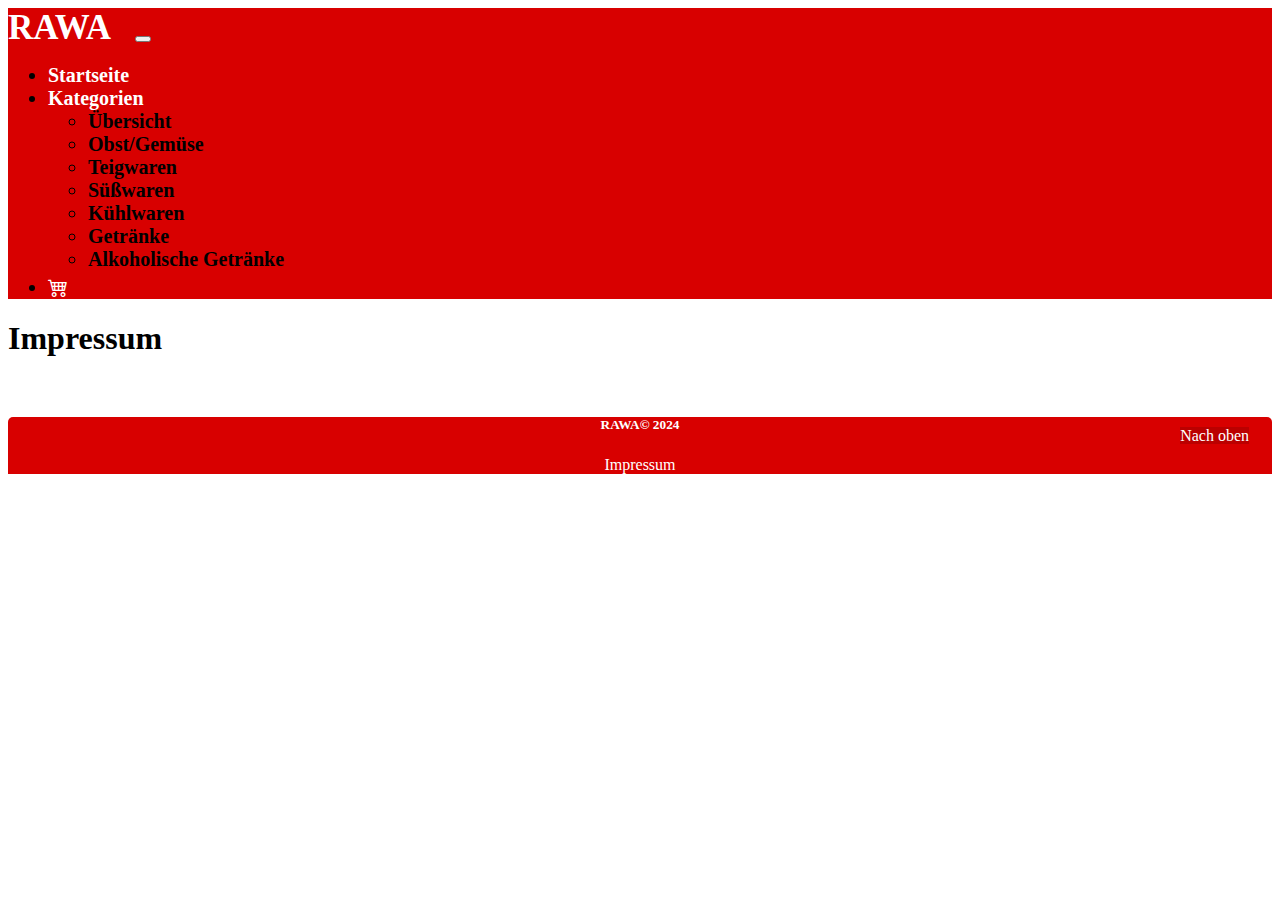
==== impressum.html @ 651db8fa "u" ====
<html>

    <head>
        <title>Impressum</title>
        <link href="https://cdn.jsdelivr.net/npm/bootstrap@5.3.2/dist/css/bootstrap.min.css" rel="stylesheet" integrity="sha384-T3c6CoIi6uLrA9TneNEoa7RxnatzjcDSCmG1MXxSR1GAsXEV/Dwwykc2MPK8M2HN" crossorigin="anonymous">
        <script src="https://cdn.jsdelivr.net/npm/bootstrap@5.3.2/dist/js/bootstrap.bundle.min.js" integrity="sha384-C6RzsynM9kWDrMNeT87bh95OGNyZPhcTNXj1NW7RuBCsyN/o0jlpcV8Qyq46cDfL" crossorigin="anonymous"></script> 
        <link rel="stylesheet" href="https://cdn.jsdelivr.net/npm/bootstrap-icons@1.11.3/font/bootstrap-icons.min.css">

        

        <code von Christian></code>
        <meta http-equiv="Content-Type" content="text/html; charset=utf-8" />
        <link rel="stylesheet" type="text/css" href="./css/style.css">
        <script>
            "use strict";
        </script>

    </head>

    <body>
        
        <nav class="navbar navbar-expand-lg" style="background-color: #d80000;">
            <div class="container-fluid">
              <a class="navbar-brand white logo" href="./index.html">RAWA</a>
              <button class="navbar-toggler" type="button" data-bs-toggle="collapse" data-bs-target="#navbarNavDropdown" aria-controls="navbarNavDropdown" aria-expanded="false" aria-label="Toggle navigation">
                <span class="navbar-toggler-icon"></span>
              </button>
              
              <div class="collapse navbar-collapse" id="navbarNavDropdown">
                <ul class="navbar-nav">
                  <li class="nav-item">
                    <a class="nav-link active white" style="color: white;" aria-current="page" href="./index.html">Startseite</a>
                  </li>
                  <li class="nav-item dropdown active">
                    <a class="nav-link dropdown-toggle white" style="color: white;" href="#" role="button" data-bs-toggle="dropdown" aria-expanded="false">
                      Kategorien
                    </a>
                    <ul class="dropdown-menu">
                      <li><a class="dropdown-item" href="./Kategorien.html"><b>Übersicht</b></a></li>
                      <li><a class="dropdown-item" href="./kategorien/Obst&Gemüse.html">Obst/Gemüse</a></li>
                      <li><a class="dropdown-item" href="#">Teigwaren</a></li>
                      <li><a class="dropdown-item" href="#">Süßwaren</a></li>
                      <li><a class="dropdown-item" href="#">Kühlwaren</a></li>
                      <li><a class="dropdown-item" href="#">Getränke</a></li>
                      <li><a class="dropdown-item" href="#">Alkoholische Getränke</a></li>
                    </ul>
                  </li>
                  <li class="nav-item wagen">
                    <a class="nav-link active white " style="color: white;" aria-current="page" href="#"><i class="bi bi-cart4"></i></a>
                  </li>
                </ul>
              </div>
            </div>
          </nav>
        <div class="container">
            <h1>Impressum</h1>

            
            
        </div>

        <div class="card footer white">
          <div class="card-body">
            <h5 class="card-title">RAWA© 2024</h5>
            <p class="card-text">Impressum</p>
          </div>
        </div>

        <!-- <img class="bananen" src="./img/erdbeeren.jpg"> -->

        <div class="btnoben">
        <a href="#" class="btn oben">Nach oben</a>
        </div>
    </body>

</html>



























































































































































































































































































































































































































































































































<code von Christian></code>
---- css/style.css ----
.white {
    color: white;
}

.logo {
    font-size: 35px;
    font-weight: 900;
    margin-right: 20px;
}

.nav-item {
    font-weight: bold;
    font-size: 20px;
    margin-right: 10px;
}

.wagen {
    padding-top: 5px;
}

.KÜberschrift {
    text-align: center;
    margin: 50px;
    font-weight: bolder;
}

.w80 {
    width: 85%;
}

a {
    text-decoration: none;
    color: black;
    border: black 1px;
}

.kategorie {
    padding: 10px;
    margin: 5px;
}

.kategorie p {
    margin-bottom: 0px;
    margin-top: 7px;
    font-weight: bold;
    font-size: 15px;
}

.produkt {
    border: black solid 0.5px;
    border-radius: 20px;
    height: 250px;
    padding: 20px;
    margin: 5px;
    margin-bottom: 20px;
}

.grid {
    display: grid;
    grid-template-rows: repeat(3, 60px);
    grid-template-columns: 20% 30% 30% 7% 7%;
    grid-template-areas:
        "gBild gProduktName gProduktName gProduktName gProduktName"
        "gBild gPreis gAllergene gPlus gMehr"
        "gBild gKiloPreis gAngebot gAngebot gAngebot";
    text-align: left;
    gap: 15px;
}

.gText {
    padding: 0;
}

.gBild {
    grid-area: gBild;
}

.gProduktName {
    grid-area: gProduktName;
    font-weight: bolder;
    text-decoration: underline;
    font-size: 30px;
    padding-top: 5px;
    padding-bottom: 10px;
}

.gPreis {
    grid-area: gPreis;
    font-weight: bolder;
    font-size: 30px;
}

.gKiloPreis {
    grid-area: gKiloPreis;
    font-weight: 450;
    font-size: 20px;
}

.gAllergene {
    grid-area: gAllergene;
    font-weight: 450;
    font-size: 15px;
    padding-top: 6px;
}

.gAngebot {
    grid-area: gAngebot;
    font-weight: bolder;
    font-size: 20px;
}

.gPlus {
    grid-area: gPlus;
    background-color: lightgrey;
    font-size: 24px;
    font-weight: 1000;
    margin-top: 7.5%;
    padding-top: 0;
    padding-left: 10x;
    height: 50px;
    width: 50px;
    border: black double 5px;
    border-radius: 100%;
}

.gMehr {
    grid-area: gMehr;
    background-color: lightgrey;
    font-size: 24px;
    font-weight: bolder;
    margin-top: 7.5%;
    padding-top: 1px;
    padding-left: 15px;
    height: 50px;
    width: 50px;
    border: black double 5px;
    border-radius: 100%;
}

img {
    width: 100%;
    border-radius: 10px;
    box-shadow: 5px 5px 10px;
}

@media screen and (min-width: 1200px) {
    .kategorie p {
        font-size: 20px;
    }
}

.footer {
    margin: 0;
    margin-top: 60px;
    text-align: center;
    background-color: #d80000;
    border-radius: 5px 5px 0px 0px;
}

.btnoben {
    text-align: right;
    margin-top: -63px;
    margin-right: 23px;
    position: relative;
}

.bananen {
    box-shadow: none;
    width: 500px;
    margin: 500px;
}

.oben {
    background-color: #bb0000;
    color: white;
}

.oben:hover {
    background-color: #cc0000;
    color: white;
    box-shadow: 0px 0px 30px;
}
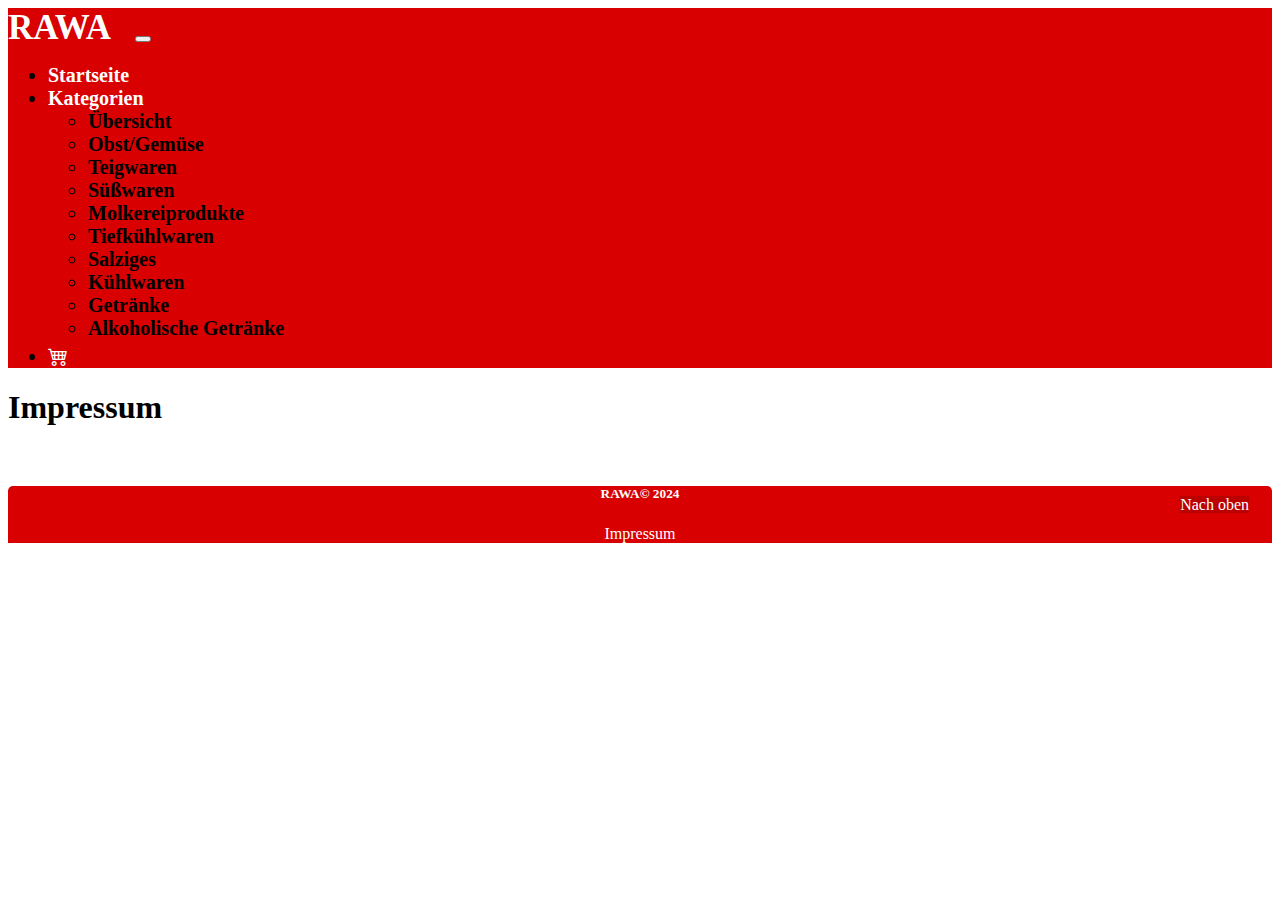
==== commit 56a308b7: "u" ====
--- a/impressum.html
+++ b/impressum.html
@@ -36,14 +36,17 @@
                       Kategorien
                     </a>
                     <ul class="dropdown-menu">
-                      <li><a class="dropdown-item" href="./Kategorien.html"><b>Übersicht</b></a></li>
-                      <li><a class="dropdown-item" href="./kategorien/Obst&Gemüse.html">Obst/Gemüse</a></li>
-                      <li><a class="dropdown-item" href="#">Teigwaren</a></li>
-                      <li><a class="dropdown-item" href="#">Süßwaren</a></li>
-                      <li><a class="dropdown-item" href="#">Kühlwaren</a></li>
-                      <li><a class="dropdown-item" href="#">Getränke</a></li>
-                      <li><a class="dropdown-item" href="#">Alkoholische Getränke</a></li>
-                    </ul>
+                        <li><a class="dropdown-item" href="./Kategorien.html"><b>Übersicht</b></a></li>
+                        <li><a class="dropdown-item" href="./kategorien/Obst&Gemüse.html">Obst/Gemüse</a></li>
+                        <li><a class="dropdown-item" href="./kategorien/Teigwaren.html">Teigwaren</a></li>
+                        <li><a class="dropdown-item" href="./kategorien/Süßwaren.html">Süßwaren</a></li>
+                        <li><a class="dropdown-item" href="./kategorien/Molkereiprodukte.html">Molkereiprodukte</a></li>
+                        <li><a class="dropdown-item" href="./kategorien/Tiefkühlwaren.html">Tiefkühlwaren</a></li>
+                        <li><a class="dropdown-item" href="./kategorien/Salziges.html">Salziges</a></li>
+                        <li><a class="dropdown-item" href="./kategorien/Kühlwaren.html">Kühlwaren</a></li>
+                        <li><a class="dropdown-item" href="./kategorien/Getränke.html">Getränke</a></li>
+                        <li><a class="dropdown-item" href="./kategorien/Alkohol.html">Alkoholische Getränke</a></li>
+                      </ul>
                   </li>
                   <li class="nav-item wagen">
                     <a class="nav-link active white " style="color: white;" aria-current="page" href="#"><i class="bi bi-cart4"></i></a>
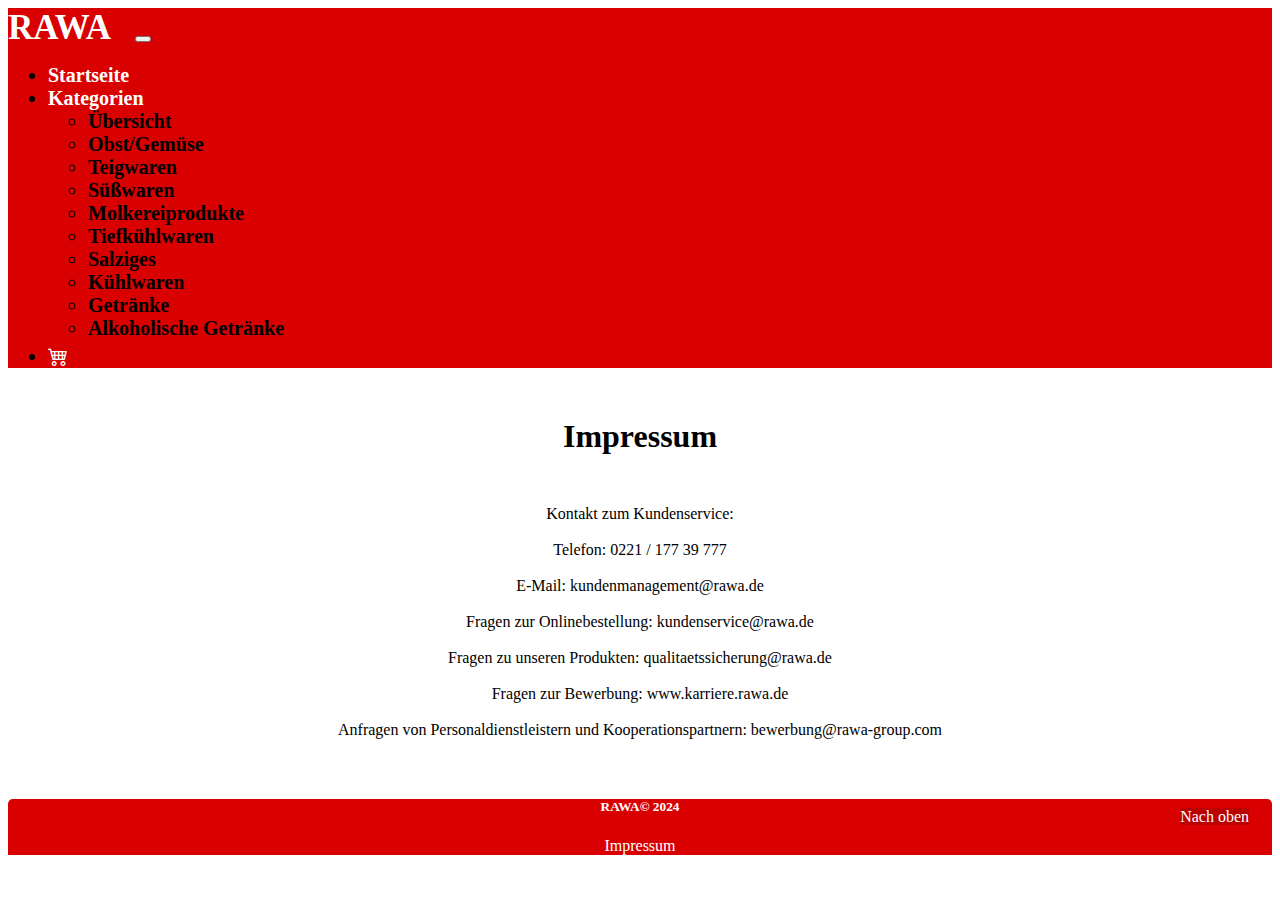
==== commit c26792f4: "u" ====
--- a/impressum.html
+++ b/impressum.html
@@ -1,80 +1,107 @@
 <html>
 
-    <head>
-        <title>Impressum</title>
-        <link href="https://cdn.jsdelivr.net/npm/bootstrap@5.3.2/dist/css/bootstrap.min.css" rel="stylesheet" integrity="sha384-T3c6CoIi6uLrA9TneNEoa7RxnatzjcDSCmG1MXxSR1GAsXEV/Dwwykc2MPK8M2HN" crossorigin="anonymous">
-        <script src="https://cdn.jsdelivr.net/npm/bootstrap@5.3.2/dist/js/bootstrap.bundle.min.js" integrity="sha384-C6RzsynM9kWDrMNeT87bh95OGNyZPhcTNXj1NW7RuBCsyN/o0jlpcV8Qyq46cDfL" crossorigin="anonymous"></script> 
-        <link rel="stylesheet" href="https://cdn.jsdelivr.net/npm/bootstrap-icons@1.11.3/font/bootstrap-icons.min.css">
-
+  <head>
+    <title>Impressum</title>
+    <link href="https://cdn.jsdelivr.net/npm/bootstrap@5.3.2/dist/css/bootstrap.min.css" rel="stylesheet"
+      integrity="sha384-T3c6CoIi6uLrA9TneNEoa7RxnatzjcDSCmG1MXxSR1GAsXEV/Dwwykc2MPK8M2HN" crossorigin="anonymous">
+    <script src="https://cdn.jsdelivr.net/npm/bootstrap@5.3.2/dist/js/bootstrap.bundle.min.js"
+      integrity="sha384-C6RzsynM9kWDrMNeT87bh95OGNyZPhcTNXj1NW7RuBCsyN/o0jlpcV8Qyq46cDfL"
+      crossorigin="anonymous"></script>
+    <link rel="stylesheet" href="https://cdn.jsdelivr.net/npm/bootstrap-icons@1.11.3/font/bootstrap-icons.min.css">
+
+
+
+    <code von Christian></code>
+    <meta http-equiv="Content-Type" content="text/html; charset=utf-8" />
+    <link rel="stylesheet" type="text/css" href="./css/style.css">
+    <script language="javascript" type="text/javascript" src="./js/index.js"></script>
+
+
+  </head>
+
+  <body>
+
+    <div class="Warenkorb" id="idWarenkorb">
+
+      <p class="WÜberschrift">Warenkorb</p>
+      <div class="WAusgabe">Leer</div>
+
+    </div>
+
+    <nav class="navbar navbar-expand-lg" style="background-color: #d80000;">
+      <div class="container-fluid">
+        <a class="navbar-brand white logo" href="./index.html">RAWA</a>
+        <button class="navbar-toggler" type="button" data-bs-toggle="collapse" data-bs-target="#navbarNavDropdown"
+          aria-controls="navbarNavDropdown" aria-expanded="false" aria-label="Toggle navigation">
+          <span class="navbar-toggler-icon"></span>
+        </button>
+
+        <div class="collapse navbar-collapse" id="navbarNavDropdown">
+          <ul class="navbar-nav">
+            <li class="nav-item">
+              <a class="nav-link active white" style="color: white;" aria-current="page"
+                href="./index.html">Startseite</a>
+            </li>
+            <li class="nav-item dropdown active">
+              <a class="nav-link dropdown-toggle white" style="color: white;" href="#" role="button"
+                data-bs-toggle="dropdown" aria-expanded="false">
+                Kategorien
+              </a>
+              <ul class="dropdown-menu">
+                <li><a class="dropdown-item" href="./Kategorien.html"><b>Übersicht</b></a></li>
+                <li><a class="dropdown-item" href="./kategorien/Obst&Gemüse.html">Obst/Gemüse</a></li>
+                <li><a class="dropdown-item" href="./kategorien/Teigwaren.html">Teigwaren</a></li>
+                <li><a class="dropdown-item" href="./kategorien/Süßwaren.html">Süßwaren</a></li>
+                <li><a class="dropdown-item" href="./kategorien/Molkereiprodukte.html">Molkereiprodukte</a></li>
+                <li><a class="dropdown-item" href="./kategorien/Tiefkühlwaren.html">Tiefkühlwaren</a></li>
+                <li><a class="dropdown-item" href="./kategorien/Salziges.html">Salziges</a></li>
+                <li><a class="dropdown-item" href="./kategorien/Kühlwaren.html">Kühlwaren</a></li>
+                <li><a class="dropdown-item" href="./kategorien/Getränke.html">Getränke</a></li>
+                <li><a class="dropdown-item" href="./kategorien/Alkohol.html">Alkoholische Getränke</a></li>
+              </ul>
+            </li>
+            <li class="nav-item wagen">
+              <a class="nav-link active white " id="idAusklappen" onclick="fAusklappen();" style="color: white;"
+                aria-current="page" href="#"><i class="bi bi-cart4"></i></a>
+            </li>
+          </ul>
+        </div>
+      </div>
+    </nav>
+    <div class="container impressum">
+      <h1 class="KÜberschrift">Impressum</h1>
+      <p>Kontakt zum Kundenservice:<br/>
+          <br/>
+          Telefon: 0221 / 177 39 777<br/>
+          <br/>
+          E-Mail: kundenmanagement@rawa.de<br/>
+          <br/>
+          Fragen zur Onlinebestellung: kundenservice@rawa.de<br/>
+          <br/>
+          Fragen zu unseren Produkten: qualitaetssicherung@rawa.de<br/>
+          <br/>
+          Fragen zur Bewerbung: www.karriere.rawa.de<br/>
+          <br/>
+          Anfragen von Personaldienstleistern und Kooperationspartnern: bewerbung@rawa-group.com
+      </p>
+
+
+    </div>
+
+    <div class="card footer white">
+      <div class="card-body">
+        <h5 class="card-title">RAWA© 2024</h5>
+        <p class="card-text">Impressum</p>
         
-
-        <code von Christian></code>
-        <meta http-equiv="Content-Type" content="text/html; charset=utf-8" />
-        <link rel="stylesheet" type="text/css" href="./css/style.css">
-        <script>
-            "use strict";
-        </script>
-
-    </head>
-
-    <body>
-        
-        <nav class="navbar navbar-expand-lg" style="background-color: #d80000;">
-            <div class="container-fluid">
-              <a class="navbar-brand white logo" href="./index.html">RAWA</a>
-              <button class="navbar-toggler" type="button" data-bs-toggle="collapse" data-bs-target="#navbarNavDropdown" aria-controls="navbarNavDropdown" aria-expanded="false" aria-label="Toggle navigation">
-                <span class="navbar-toggler-icon"></span>
-              </button>
-              
-              <div class="collapse navbar-collapse" id="navbarNavDropdown">
-                <ul class="navbar-nav">
-                  <li class="nav-item">
-                    <a class="nav-link active white" style="color: white;" aria-current="page" href="./index.html">Startseite</a>
-                  </li>
-                  <li class="nav-item dropdown active">
-                    <a class="nav-link dropdown-toggle white" style="color: white;" href="#" role="button" data-bs-toggle="dropdown" aria-expanded="false">
-                      Kategorien
-                    </a>
-                    <ul class="dropdown-menu">
-                        <li><a class="dropdown-item" href="./Kategorien.html"><b>Übersicht</b></a></li>
-                        <li><a class="dropdown-item" href="./kategorien/Obst&Gemüse.html">Obst/Gemüse</a></li>
-                        <li><a class="dropdown-item" href="./kategorien/Teigwaren.html">Teigwaren</a></li>
-                        <li><a class="dropdown-item" href="./kategorien/Süßwaren.html">Süßwaren</a></li>
-                        <li><a class="dropdown-item" href="./kategorien/Molkereiprodukte.html">Molkereiprodukte</a></li>
-                        <li><a class="dropdown-item" href="./kategorien/Tiefkühlwaren.html">Tiefkühlwaren</a></li>
-                        <li><a class="dropdown-item" href="./kategorien/Salziges.html">Salziges</a></li>
-                        <li><a class="dropdown-item" href="./kategorien/Kühlwaren.html">Kühlwaren</a></li>
-                        <li><a class="dropdown-item" href="./kategorien/Getränke.html">Getränke</a></li>
-                        <li><a class="dropdown-item" href="./kategorien/Alkohol.html">Alkoholische Getränke</a></li>
-                      </ul>
-                  </li>
-                  <li class="nav-item wagen">
-                    <a class="nav-link active white " style="color: white;" aria-current="page" href="#"><i class="bi bi-cart4"></i></a>
-                  </li>
-                </ul>
-              </div>
-            </div>
-          </nav>
-        <div class="container">
-            <h1>Impressum</h1>
-
-            
-            
-        </div>
-
-        <div class="card footer white">
-          <div class="card-body">
-            <h5 class="card-title">RAWA© 2024</h5>
-            <p class="card-text">Impressum</p>
-          </div>
-        </div>
-
-        <!-- <img class="bananen" src="./img/erdbeeren.jpg"> -->
-
-        <div class="btnoben">
-        <a href="#" class="btn oben">Nach oben</a>
-        </div>
-    </body>
+      </div>
+    </div>
+
+    <!-- <img class="bananen" src="./img/erdbeeren.jpg"> -->
+
+    <div class="btnoben">
+      <a href="#" class="btn oben">Nach oben</a>
+    </div>
+  </body>
 
 </html>
 
@@ -584,4 +611,4 @@
 
 
 
-<code von Christian></code>+<code von Christian></code>
--- a/css/style.css
+++ b/css/style.css
@@ -1,3 +1,27 @@
+body {
+    position: relative;
+}
+
+.Warenkorb {
+    width: 400px;
+    height: 600px;
+    position: absolute;
+    background-color: white;
+    margin-top: 85px;
+    margin-left: 350px;
+    box-shadow: 0px 0px 20px;
+    border-radius: 25px;
+    padding-left: 30px;
+    padding-top: 10px;
+    visibility: hidden;
+}
+
+.WÜberschrift {
+    font-size: 40px;
+    font-weight: bold;
+    margin-bottom: 10;
+}
+
 .white {
     color: white;
 }
@@ -105,8 +129,10 @@
 
 .gAngebot {
     grid-area: gAngebot;
-    font-weight: bolder;
-    font-size: 20px;
+    font-weight: 1000;
+    font-size: 25px;
+    color: red;
+    text-shadow: 0px 0px 10px grey;
 }
 
 .gPlus {
@@ -181,3 +207,18 @@
     box-shadow: 0px 0px 30px;
 }
 
+.Start {
+    padding: 10px;
+    color: white;
+    background-color: rgb(255, 0, 55);
+    border-radius: 10px;
+}
+
+.nichtgeschafft {
+    color: red;
+    background-color: white;
+}
+
+.impressum {
+    text-align: center;
+}